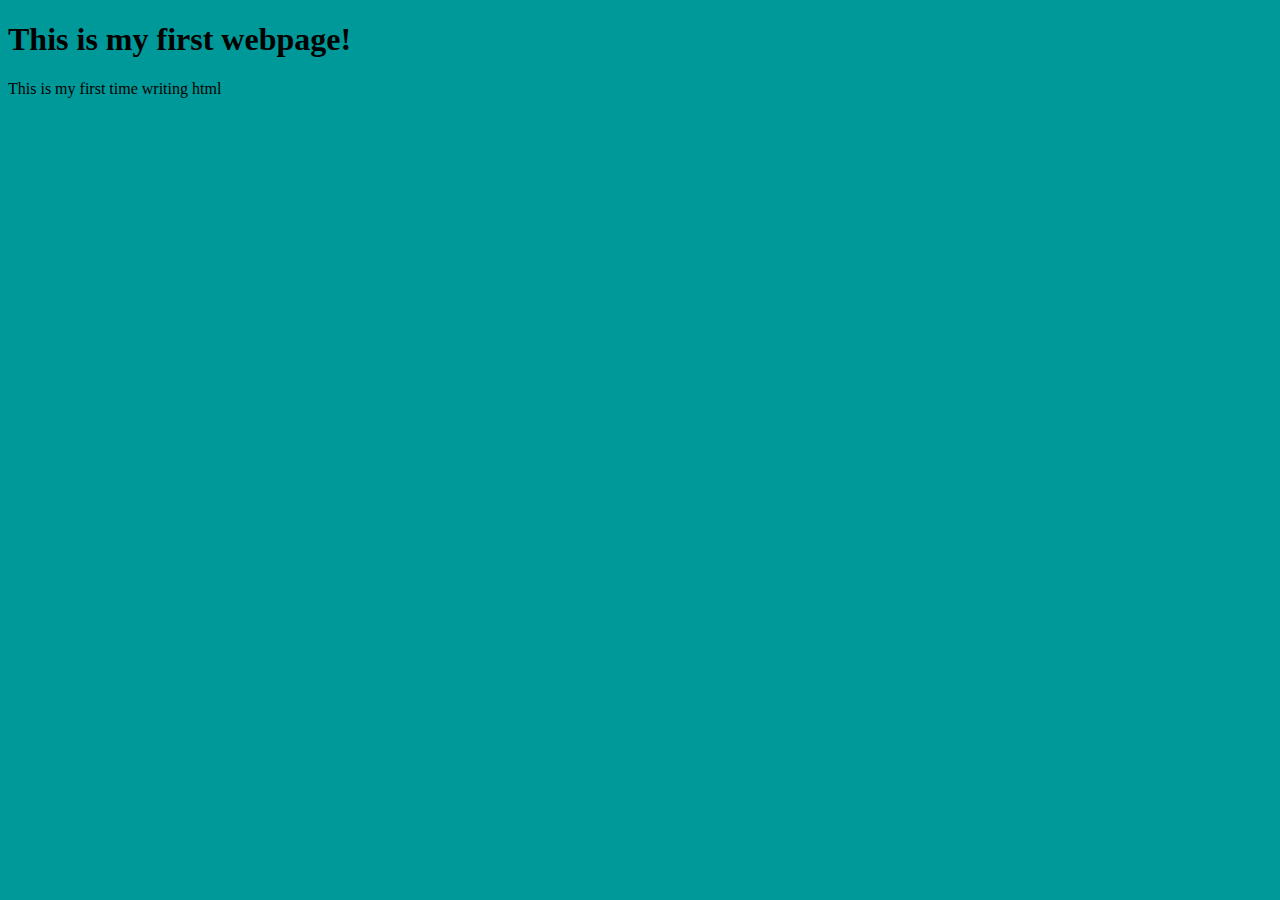
==== lab-01/index.html @ 94c4c327 "lab-01: my first commit" ====
<!DOCTYPE html>
<html lang="en" dir="ltr">
  <head>
    <meta charset="utf-8">
    <title>My first web page</title>
    <link rel="stylesheet" href="styling.css">
  </head>
  <body>
    <h1>This is my first webpage!</h1>
    <p>This is my first time writing html</p>
    <script src="scripts.js"></script>
  </body>
</html>
---- lab-01/styling.css ----
body{
  background: #099;
}
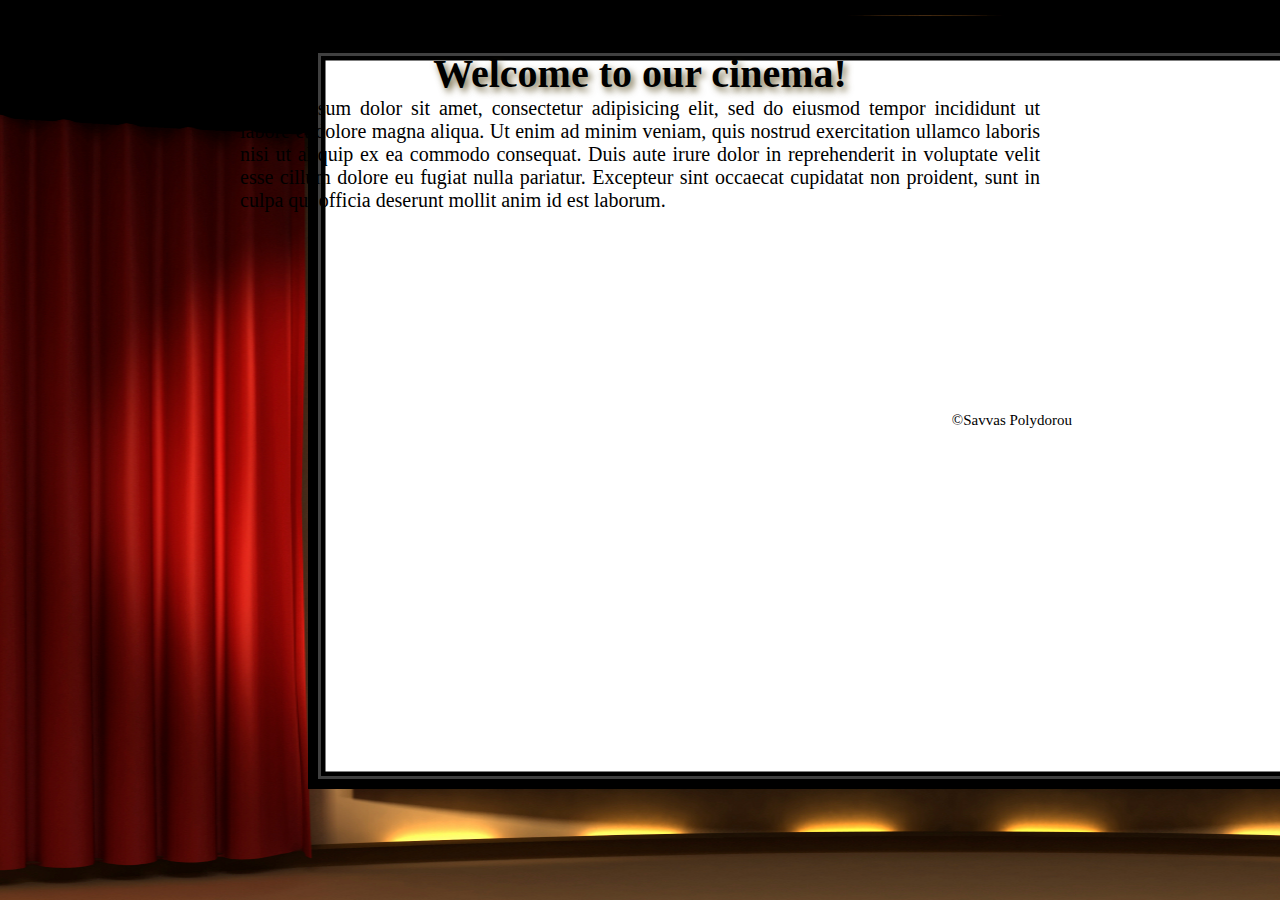
==== commit 6451c385: "lab-01: my second commit added background image and some extra css" ====
--- a/lab-01/index.html
+++ b/lab-01/index.html
@@ -1,13 +1,24 @@
 <!DOCTYPE html>
 <html lang="en" dir="ltr">
-  <head>
-    <meta charset="utf-8">
-    <title>My first web page</title>
-    <link rel="stylesheet" href="styling.css">
-  </head>
-  <body>
-    <h1>This is my first webpage!</h1>
-    <p>This is my first time writing html</p>
-    <script src="scripts.js"></script>
-  </body>
+<head>
+  <meta charset="utf-8">
+  <title>Cinema</title>
+  <link rel="stylesheet" href="styling.css">
+</head>
+<body>
+  <h1>Welcome to our cinema!</h1>
+  <p>
+    Lorem ipsum dolor sit amet, consectetur adipisicing elit, sed do eiusmod
+    tempor incididunt ut labore et dolore magna aliqua. Ut enim ad minim
+    veniam, quis nostrud exercitation ullamco laboris nisi ut aliquip ex ea
+    commodo consequat. Duis aute irure dolor in reprehenderit in voluptate
+    velit esse cillum dolore eu fugiat nulla pariatur. Excepteur sint
+    occaecat cupidatat non proident, sunt in culpa qui officia deserunt
+    mollit anim id est laborum.
+  </p>
+  <footer>
+    &copy;Savvas Polydorou
+  </footer>
+  <script src="scripts.js"></script>
+</body>
 </html>
--- a/lab-01/styling.css
+++ b/lab-01/styling.css
@@ -1,3 +1,32 @@
 body{
-  background: #099;
+  background-image: url("background-img/background.png");
+  background-attachment: fixed;
+  background-size: cover;
 }
+h1{
+  font-size: 40px;
+  font-family: Arial Black;
+  text-align: center;
+  margin: auto;
+  margin-top: 50px;
+  color: Black;
+  text-shadow: 3px 4px 7px rgba(81,67,21,0.8);
+
+
+}
+
+p{
+  font-size: 20px;
+  font-family: Arial Black;
+  text-align: justify;
+  margin: auto;
+  max-width:800px;
+}
+footer{
+  font-size: 15px;
+  font-family: Arial Black;
+  text-align: right;
+  margin-right: 200px;
+  margin-top: 200px;
+
+}
